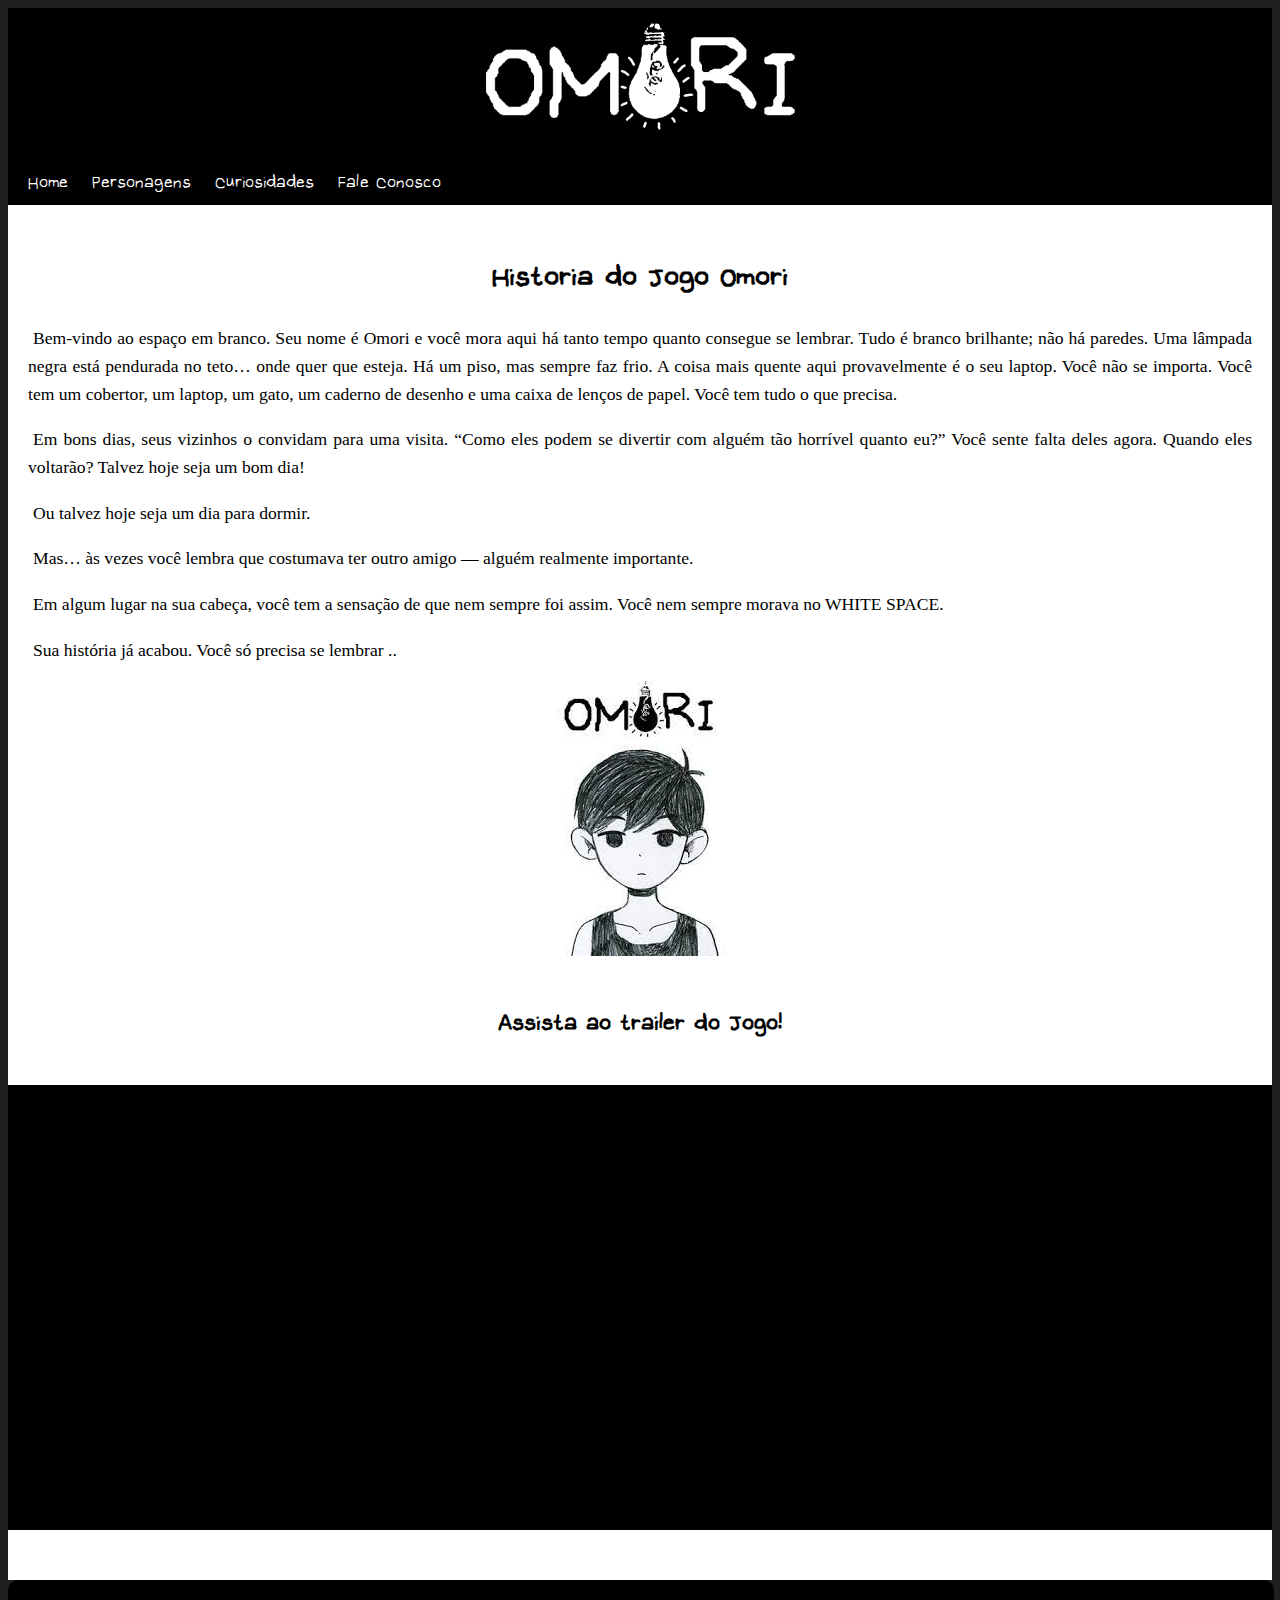
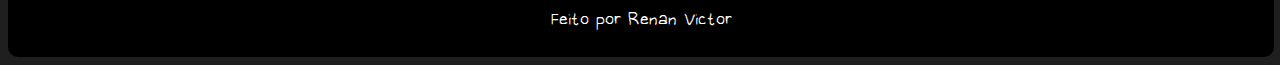
==== index.html @ f62dc505 "Initial commit" ====
<!DOCTYPE html>
<html lang="en">
<head>
    <meta charset="UTF-8">
    <meta name="viewport" content="width=device-width, initial-scale=1.0">
    <link rel="stylesheet" href="style.css">
    <link rel="shortcut icon" href="omori icone.png" type="image/x-icon">
    <title>Omori</title>
</head>
<body>
    <header>
        <img src="omori-logo.png" alt="" id="logo" width="320px">
    </header>      
        <nav>
       <a href="index.html" target="_self">Home</a>
        <a href="personagens.html" target="_self">Personagens</a>
        <a href="curiosidades.html" target="_self">Curiosidades</a>
        <a href="#">Fale Conosco</a>
    </nav>
    <main>

<article>
    <h1>Historia do Jogo Omori</h1>

    <p>Bem-vindo ao espaço em branco. Seu nome é Omori e você mora aqui há tanto tempo quanto consegue se lembrar. Tudo é branco brilhante; não há paredes. Uma lâmpada negra está pendurada no teto… onde quer que esteja. Há um piso, mas sempre faz frio. A coisa mais quente aqui provavelmente é o seu laptop. Você não se importa. Você tem um cobertor, um laptop, um gato, um caderno de desenho e uma caixa de lenços de papel. Você tem tudo o que precisa.

    </p>

    <p>Em bons dias, seus vizinhos o convidam para uma visita. “Como eles podem se divertir com alguém tão horrível quanto eu?” Você sente falta deles agora. Quando eles voltarão? Talvez hoje seja um bom dia!

    </p>

    <p>Ou talvez hoje seja um dia para dormir.

    </p>

    <p>Mas… às vezes você lembra que costumava ter outro amigo — alguém realmente importante.
    </p>

    <p>Em algum lugar na sua cabeça, você tem a sensação de que nem sempre foi assim. Você nem sempre morava no WHITE SPACE.</p>


    <p>Sua história já acabou. Você só precisa se lembrar ..</p>

        <img src="download.jpg" alt="" class="fotojogo">

        <h2>Assista ao trailer do Jogo!</h2>

        <div id="video">
            <iframe width="560" height="315" src="https://www.youtube.com/embed/erzgjfU271g" title="YouTube video player" frameborder="0" allow="accelerometer; autoplay; clipboard-write; encrypted-media; gyroscope; picture-in-picture; web-share" allowfullscreen></iframe>
        </div>

</article>

    </main>

<footer>
    <p>Feito por Renan Victor</p>
</footer>
</body>
</html>
---- style.css ----
@charset "UTF-8";

@font-face {
    font-family: "Omori";
    src: url(OMORI_GAME.ttf) format(truetype); 
}

@font-face {
    font-family: "Omori1";
    src: url(OMORI_GAME2.ttf) format(truetype);
}

@import url('https://fonts.googleapis.com/css2?family= Roboto :ital,wght@1,100 & display=swap');


body{
    background-color: rgba(0, 0, 0, 0.877);
}

header{
    background-color: black;
    margin: auto;
}

#logo{
    margin: auto;
    display: block;
    max-width: 1000px;
    min-width: 320px;
}

nav{
    padding: 10px;
    margin: auto;
    background-color: black;
}

nav > a{
    color: white;
    padding: 10px;
    text-decoration: none;
    font-family: 'Omori1';
    font-size: 1.5em;
}

nav >a:hover{
    background-color: rgb(230, 166, 230);
    border-radius: 10px;
    transition-duration: 1s;
}

main{
    background-color: white;
    margin: auto;
    padding: 20px;
}

main h1{
    font-family: "Omori1";
    font-size: 2.5em;
    text-align: center;
}

main h2{
    text-align: center;
    padding: 20px;
    font-family: "Omori1";
    font-size: 2em;
}

main p{
    text-align: justify;
    line-height: 28px;
    text-indent: 5px;
    font-family: 'roboto', sem serifa;
    font-size: 1.1em;
    
   
}

.fotojogo{
    margin: auto;
    display: block;
}

div#video{
    background-color: black;
    margin: 0px -20px 30px -20px;
    padding: 200px;
    padding-bottom: 20%;
    position: relative;

}

div#video > iframe{
    position: absolute;
    top: 5%;
    left: 5%;
    width: 90%;
    height: 90%;

}


footer{
    background-color: black;
   width: 100%;
   padding: 1px;
   border-radius: 10px;
}

footer > p{
    color: white;
    text-align: center;
    font-family: "Omori1";
    font-size: 1.5em;
}
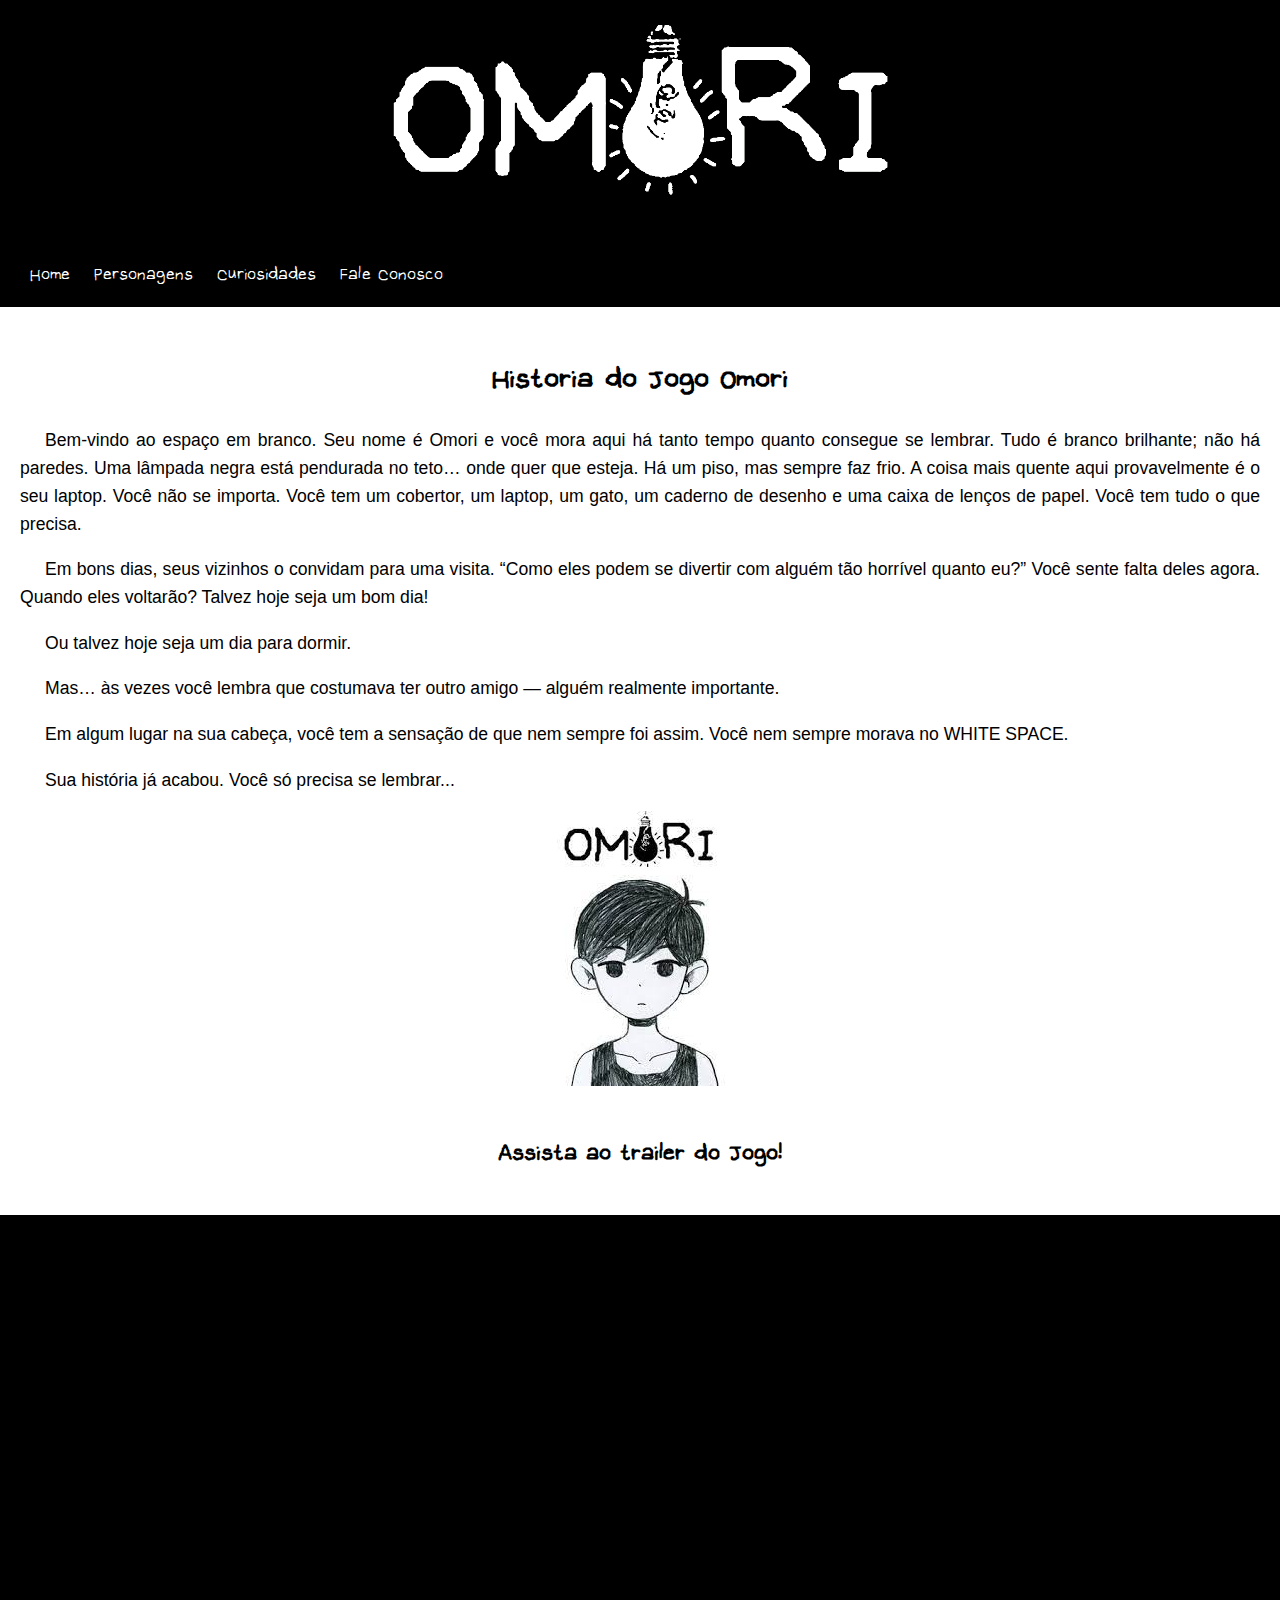
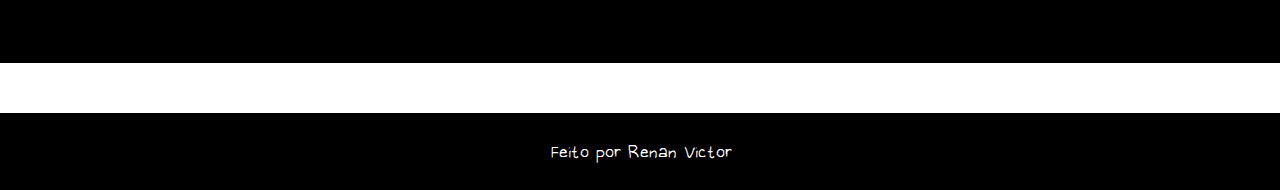
==== commit 73cfe237: "progredindo" ====
--- a/index.html
+++ b/index.html
@@ -4,12 +4,12 @@
     <meta charset="UTF-8">
     <meta name="viewport" content="width=device-width, initial-scale=1.0">
     <link rel="stylesheet" href="style.css">
-    <link rel="shortcut icon" href="omori icone.png" type="image/x-icon">
+    <link rel="shortcut icon" href="imagens/omori icone.png" type="image/x-icon">
     <title>Omori</title>
 </head>
 <body>
     <header>
-        <img src="omori-logo.png" alt="" id="logo" width="320px">
+      
     </header>      
         <nav>
        <a href="index.html" target="_self">Home</a>
@@ -40,7 +40,7 @@
     <p>Em algum lugar na sua cabeça, você tem a sensação de que nem sempre foi assim. Você nem sempre morava no WHITE SPACE.</p>
 
 
-    <p>Sua história já acabou. Você só precisa se lembrar ..</p>
+    <p>Sua história já acabou. Você só precisa se lembrar...</p>
 
         <img src="download.jpg" alt="" class="fotojogo">
 
--- a/style.css
+++ b/style.css
@@ -2,25 +2,35 @@
 
 @font-face {
     font-family: "Omori";
-    src: url(OMORI_GAME.ttf) format(truetype); 
+    src: url(fontes/OMORI_GAME.ttf) format(truetype); 
 }
 
 @font-face {
     font-family: "Omori1";
-    src: url(OMORI_GAME2.ttf) format(truetype);
+    src: url(/fontes/OMORI_GAME2.ttf) format(truetype);
 }
 
-@import url('https://fonts.googleapis.com/css2?family= Roboto :ital,wght@1,100 & display=swap');
-
+@import url('https://fonts.googleapis.com/css2?family=Ubuntu:wght@300&display=swap');
 
 body{
-    background-color: rgba(0, 0, 0, 0.877);
+    height: 100vh;
+    background-color: black;
+    margin: auto;
 }
 
 header{
     background-color: black;
-    margin: auto;
+    background-image: url(imagens/omori-logo.png);
+    background-repeat: no-repeat;
+    background-size: contain;
+    background-position: center center;
+    background-attachment: scroll;
+    height: 200px;
+    padding: 20px;
+    
 }
+
+
 
 #logo{
     margin: auto;
@@ -30,12 +40,13 @@
 }
 
 nav{
-    padding: 10px;
+    padding: 20px;
     margin: auto;
     background-color: black;
 }
 
-nav > a{
+nav > a {
+   
     color: white;
     padding: 10px;
     text-decoration: none;
@@ -71,9 +82,10 @@
 main p{
     text-align: justify;
     line-height: 28px;
-    text-indent: 5px;
-    font-family: 'roboto', sem serifa;
+    text-indent: 25px;
+    font-family: 'Ubuntu', sans-serif;
     font-size: 1.1em;
+    font-weight: normal;
     
    
 }
@@ -93,6 +105,7 @@
 }
 
 div#video > iframe{
+   
     position: absolute;
     top: 5%;
     left: 5%;
